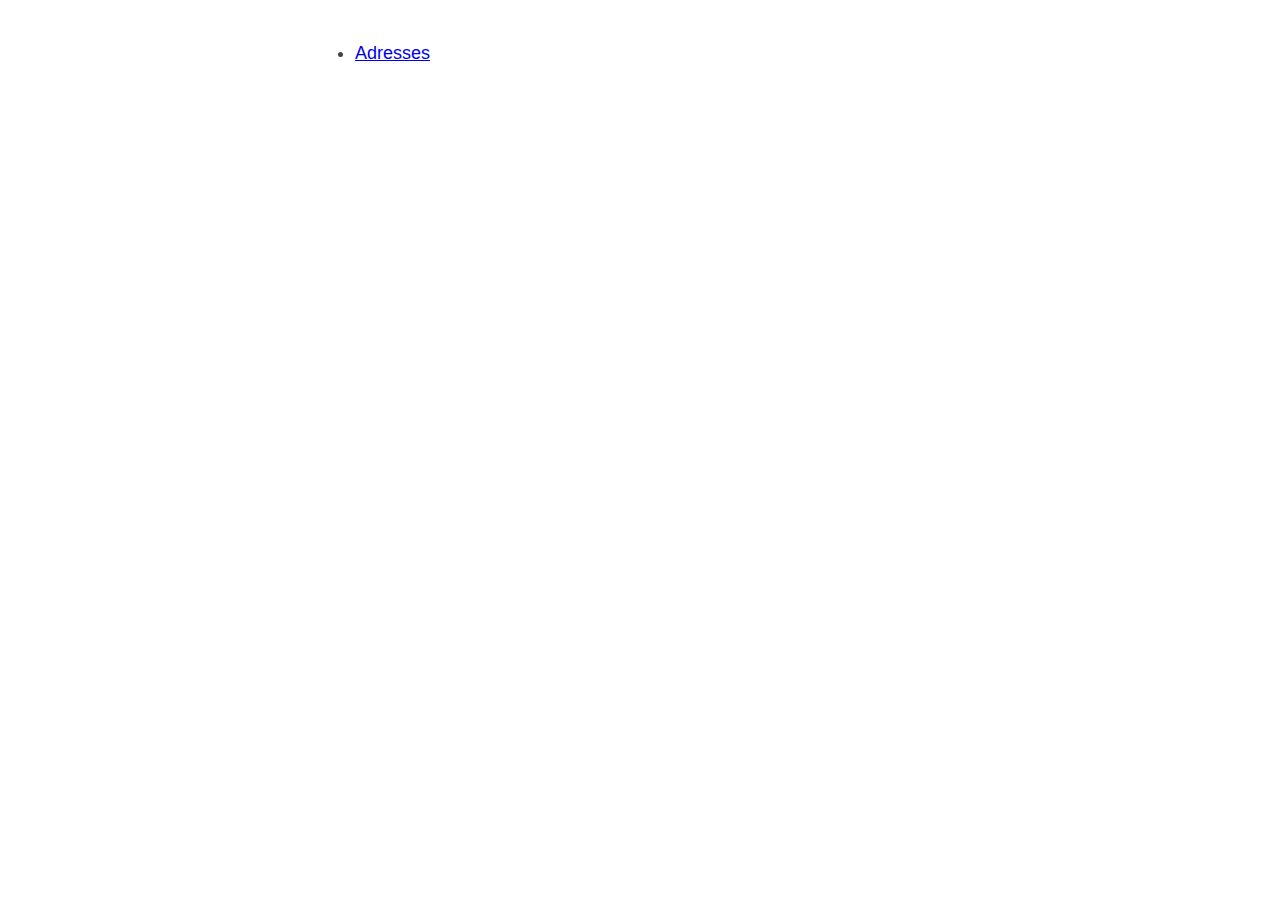
==== index.html @ 61f7efb0 "first commit" ====
<!DOCTYPE html>
<html lang="en">
<head>
    <meta charset="UTF-8">
    <meta name="viewport" content="width=device-width, initial-scale=1.0">
    <title>PWA examples</title>
    <script>
        if ("serviceWorker" in navigator) {
            navigator.serviceWorker.register("sw.js");
        }
    </script>
    <link rel="stylesheet" href="style.css">
</head>
<body>
    <nav>
        <ul>
            <li><a href="/addresses">Adresses</a></li>
        </ul>
    </nav>
</body>
</html>
---- style.css ----
body {
    max-width: 650px;
    margin: 40px auto;
    padding: 0 10px;
    font: 18px/1.5 -apple-system, BlinkMacSystemFont, "Segoe UI", Roboto, "Helvetica Neue", Arial, "Noto Sans", sans-serif, "Apple Color Emoji", "Segoe UI Emoji", "Segoe UI Symbol", "Noto Color Emoji";
    color: #444
}

h1,h2,h3 {
    line-height: 1.2
}

@media (prefers-color-scheme: dark) {
    body {
        color:#c9d1d9;
        background: #0d1117
    }

    a:link {
        color: #58a6ff
    }

    a:visited {
        color: #8e96f0
    }
}
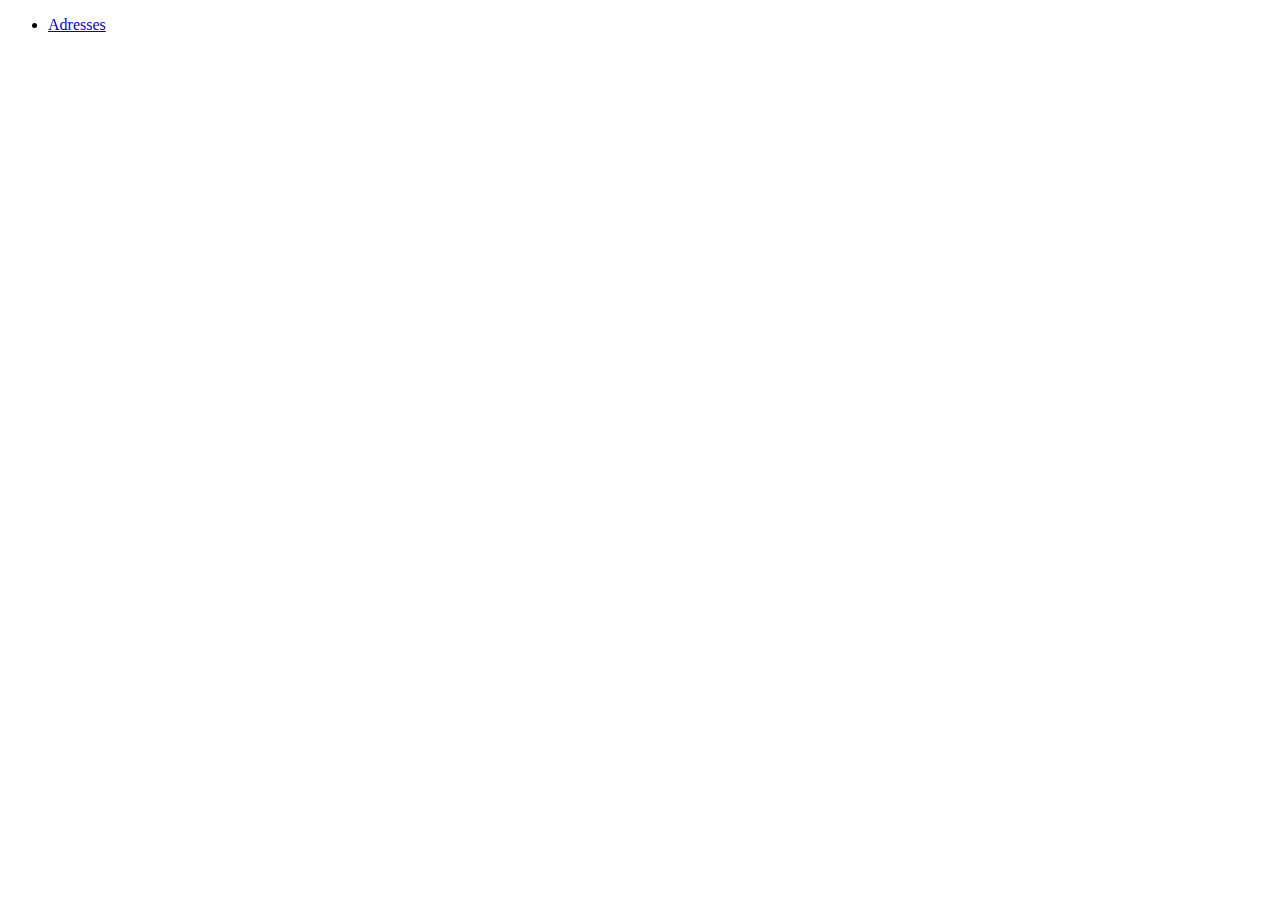
==== commit 080c526c: "test" ====
--- a/index.html
+++ b/index.html
@@ -9,12 +9,12 @@
             navigator.serviceWorker.register("sw.js");
         }
     </script>
-    <link rel="stylesheet" href="style.css">
+    <link rel="stylesheet" href="/pwa/style.css">
 </head>
 <body>
     <nav>
         <ul>
-            <li><a href="/addresses">Adresses</a></li>
+            <li><a href="/pwa/addresses">Adresses</a></li>
         </ul>
     </nav>
 </body>
